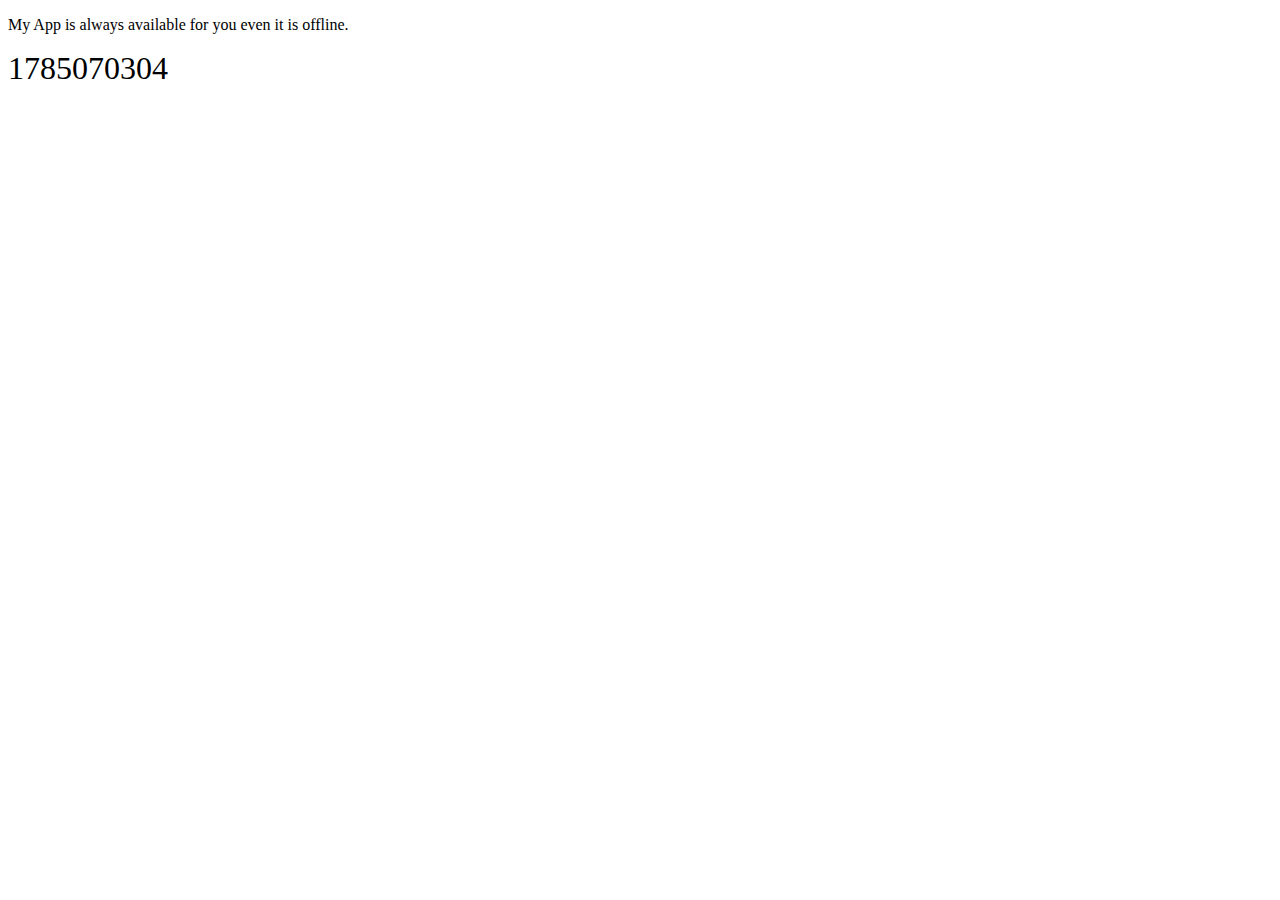
==== index.html @ d03bd78f "Update index.html" ====
<!DOCTYPE html>
<html lang="en">
<head>
    <meta charset="UTF-8">
    <meta name="viewport" content="width=device-width, initial-scale=1.0">
    <title>Document</title>
    <base href="/tespwa">
    <link rel="stylesheet" href="style.css" />
    <link rel="manifest" href="myapp.json" />
    <link rel="icon" href="logo.svg" />
</head>
<body>
    <p>My App is always available for you even it is offline.</p>
    <span id="timer"></span>
    <script src="app.js"></script>

    <!-- Register the app's service worker. -->
    <script>
        if ("serviceWorker" in navigator) {
            navigator.serviceWorker.register("sw.js");
        }
    </script>
  
</body>
</html>
---- style.css ----
#timer {
    font-size: 32px;
}
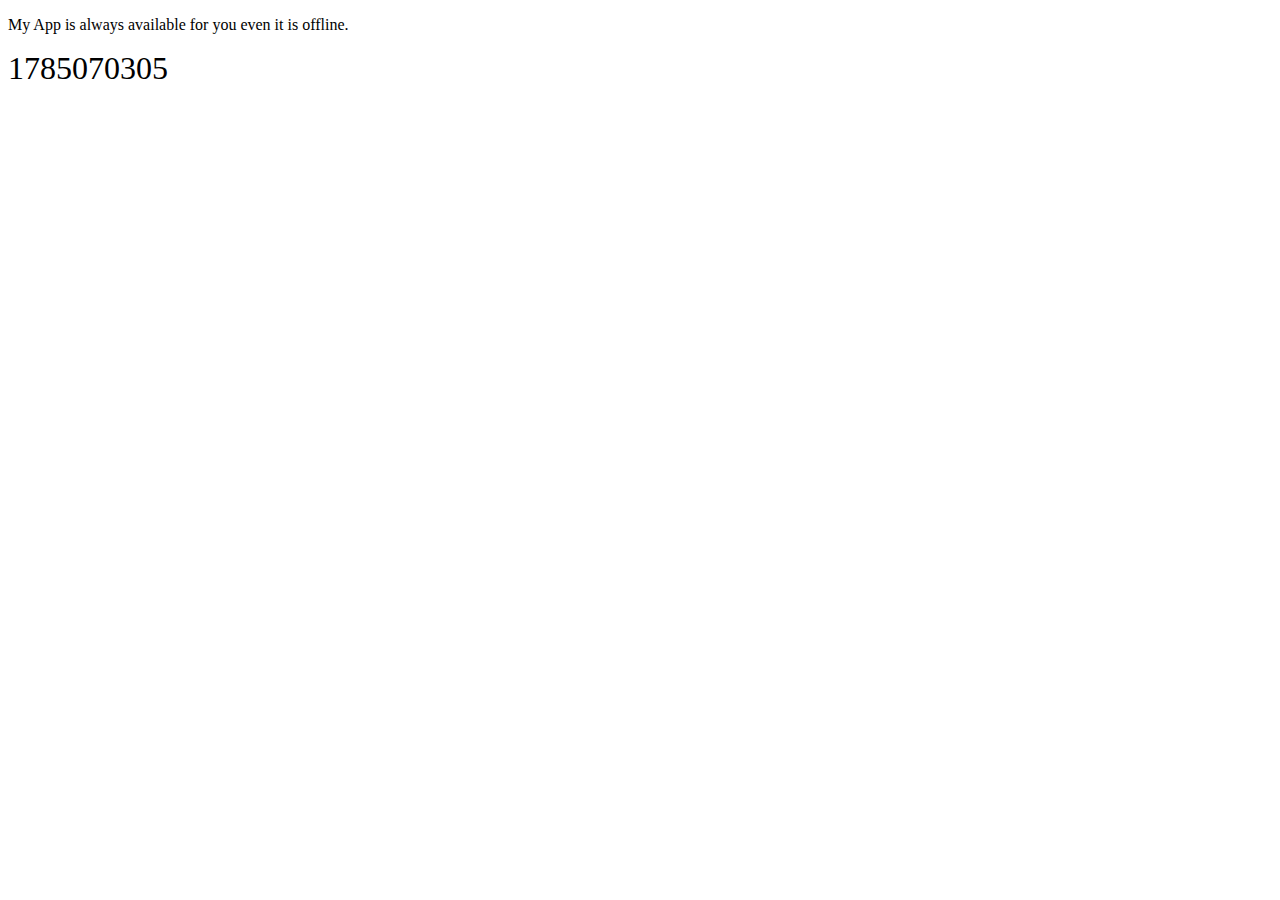
==== commit 8b91f965: "Update index.html" ====
--- a/index.html
+++ b/index.html
@@ -4,7 +4,6 @@
     <meta charset="UTF-8">
     <meta name="viewport" content="width=device-width, initial-scale=1.0">
     <title>Document</title>
-    <base href="/tespwa">
     <link rel="stylesheet" href="style.css" />
     <link rel="manifest" href="myapp.json" />
     <link rel="icon" href="logo.svg" />
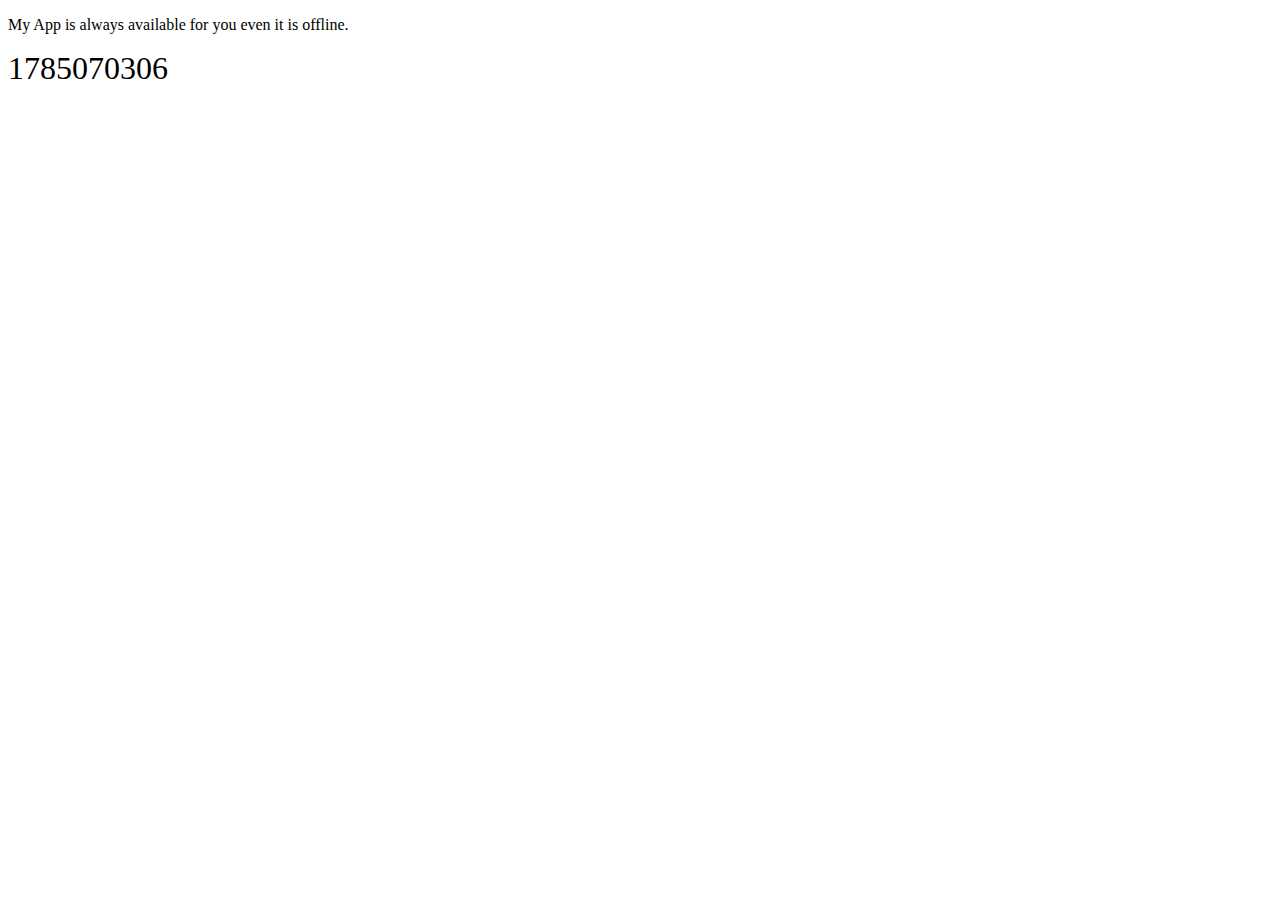
==== commit 3060e3fe: "Update index.html" ====
--- a/index.html
+++ b/index.html
@@ -16,7 +16,7 @@
     <!-- Register the app's service worker. -->
     <script>
         if ("serviceWorker" in navigator) {
-            navigator.serviceWorker.register("sw.js");
+            navigator.serviceWorker.register("sw.js", {scope: '/tespwa/'});
         }
     </script>
   
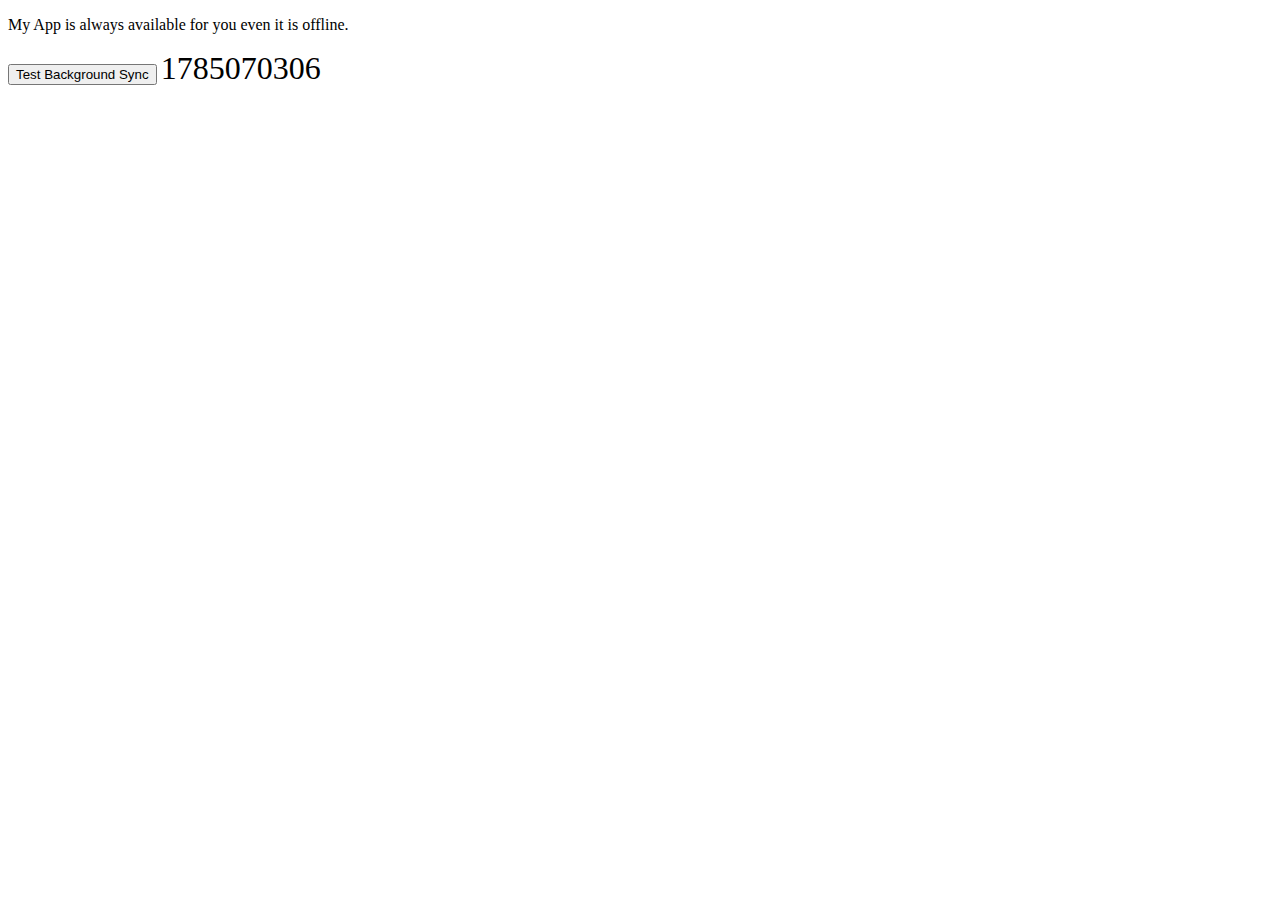
==== commit 13c521e8: "Update index.html" ====
--- a/index.html
+++ b/index.html
@@ -9,7 +9,9 @@
     <link rel="icon" href="logo.svg" />
 </head>
 <body>
+    <div id="offlineMessage" style="display:none;color:red;">Offline, but you can continue working</div>
     <p>My App is always available for you even it is offline.</p>
+    <button onclick="registerSync()">Test Background Sync</button>
     <span id="timer"></span>
     <script src="app.js"></script>
 
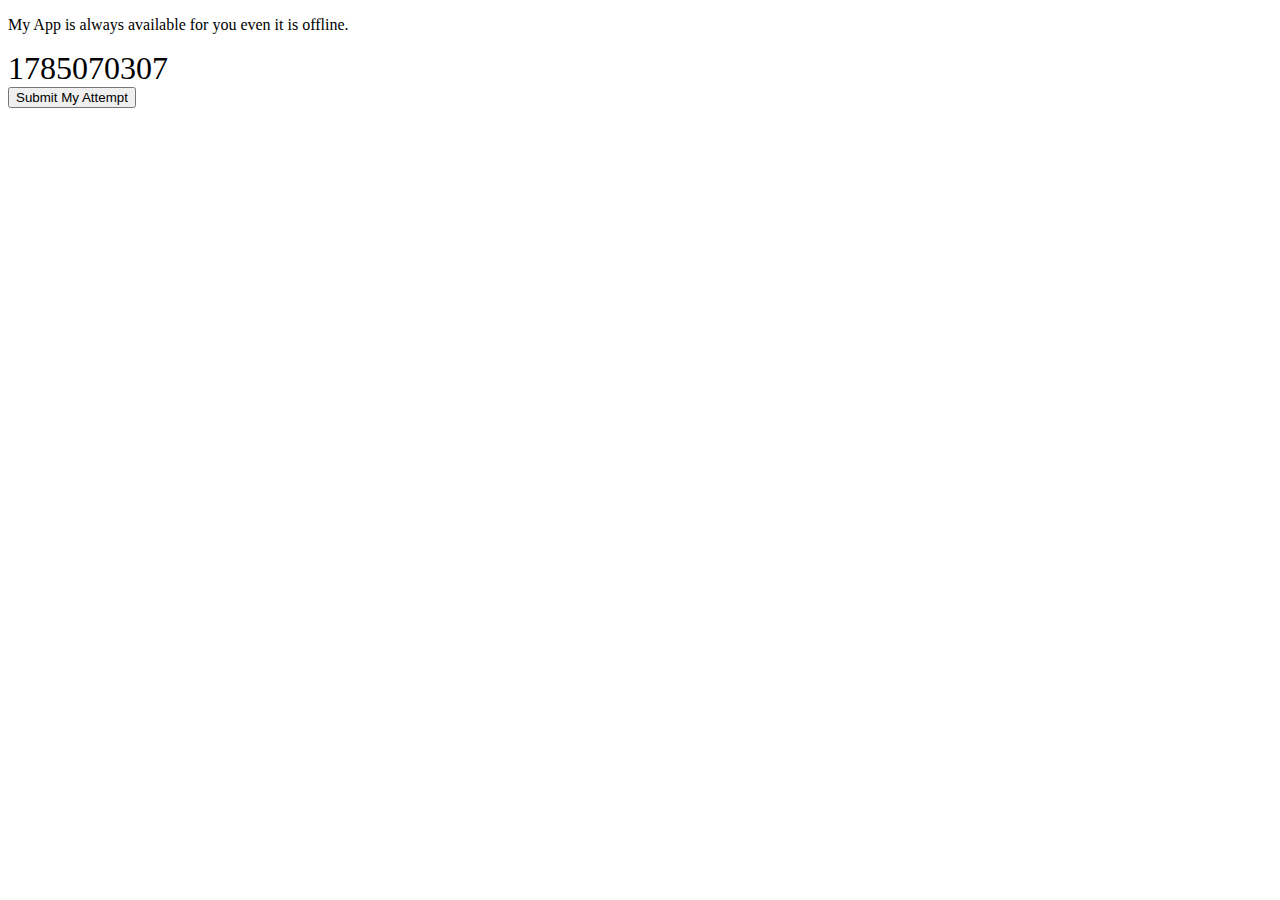
==== commit 36858a17: "Update index.html" ====
--- a/index.html
+++ b/index.html
@@ -11,8 +11,10 @@
 <body>
     <div id="offlineMessage" style="display:none;color:red;">Offline, but you can continue working</div>
     <p>My App is always available for you even it is offline.</p>
-    <button onclick="registerSync()">Test Background Sync</button>
     <span id="timer"></span>
+    <br>
+    <button onclick="registerPeriodicSync()">Submit My Attempt</button>
+    
     <script src="app.js"></script>
 
     <!-- Register the app's service worker. -->
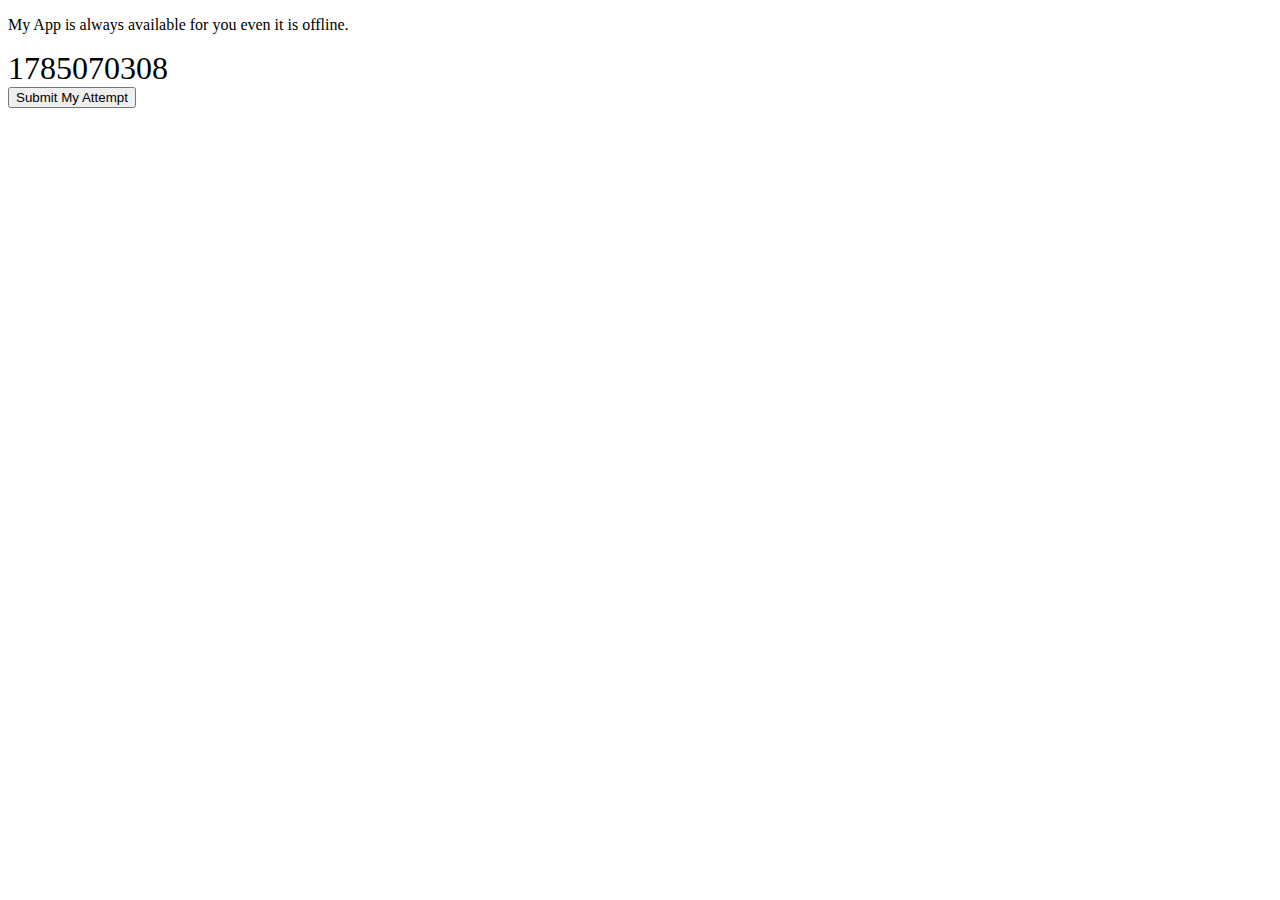
==== commit 23873033: "Update index.html" ====
--- a/index.html
+++ b/index.html
@@ -13,7 +13,7 @@
     <p>My App is always available for you even it is offline.</p>
     <span id="timer"></span>
     <br>
-    <button onclick="registerPeriodicSync()">Submit My Attempt</button>
+    <button onclick="registerSync()">Submit My Attempt</button>
     
     <script src="app.js"></script>
 
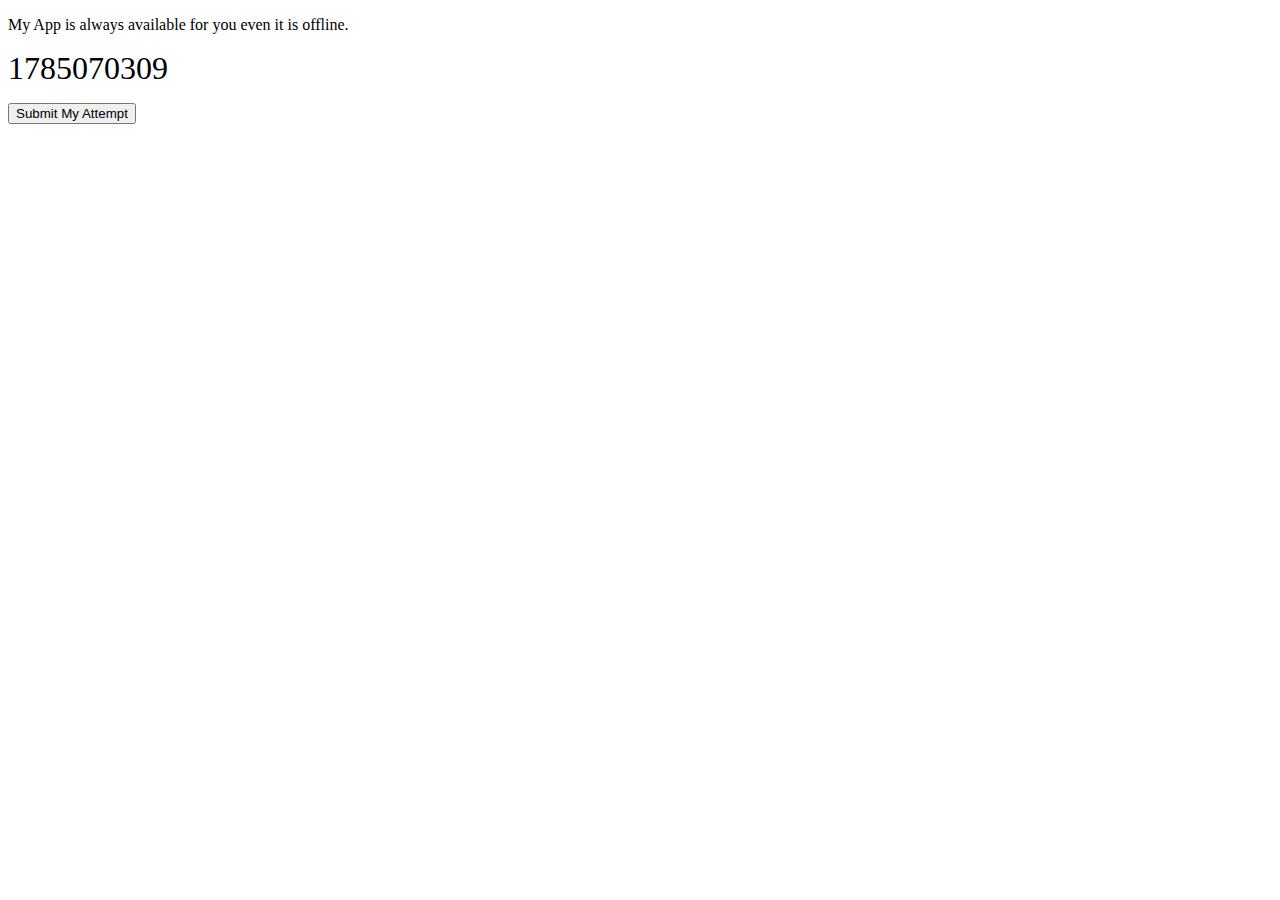
==== commit 7a018db5: "Update index.html" ====
--- a/index.html
+++ b/index.html
@@ -12,9 +12,10 @@
     <div id="offlineMessage" style="display:none;color:red;">Offline, but you can continue working</div>
     <p>My App is always available for you even it is offline.</p>
     <span id="timer"></span>
-    <br>
-    <button onclick="registerSync()">Submit My Attempt</button>
-    
+    <p>
+        <button onclick="registerSync()">Submit My Attempt</button>
+        <span id="sendingInfo"></span>
+    </p>
     <script src="app.js"></script>
 
     <!-- Register the app's service worker. -->
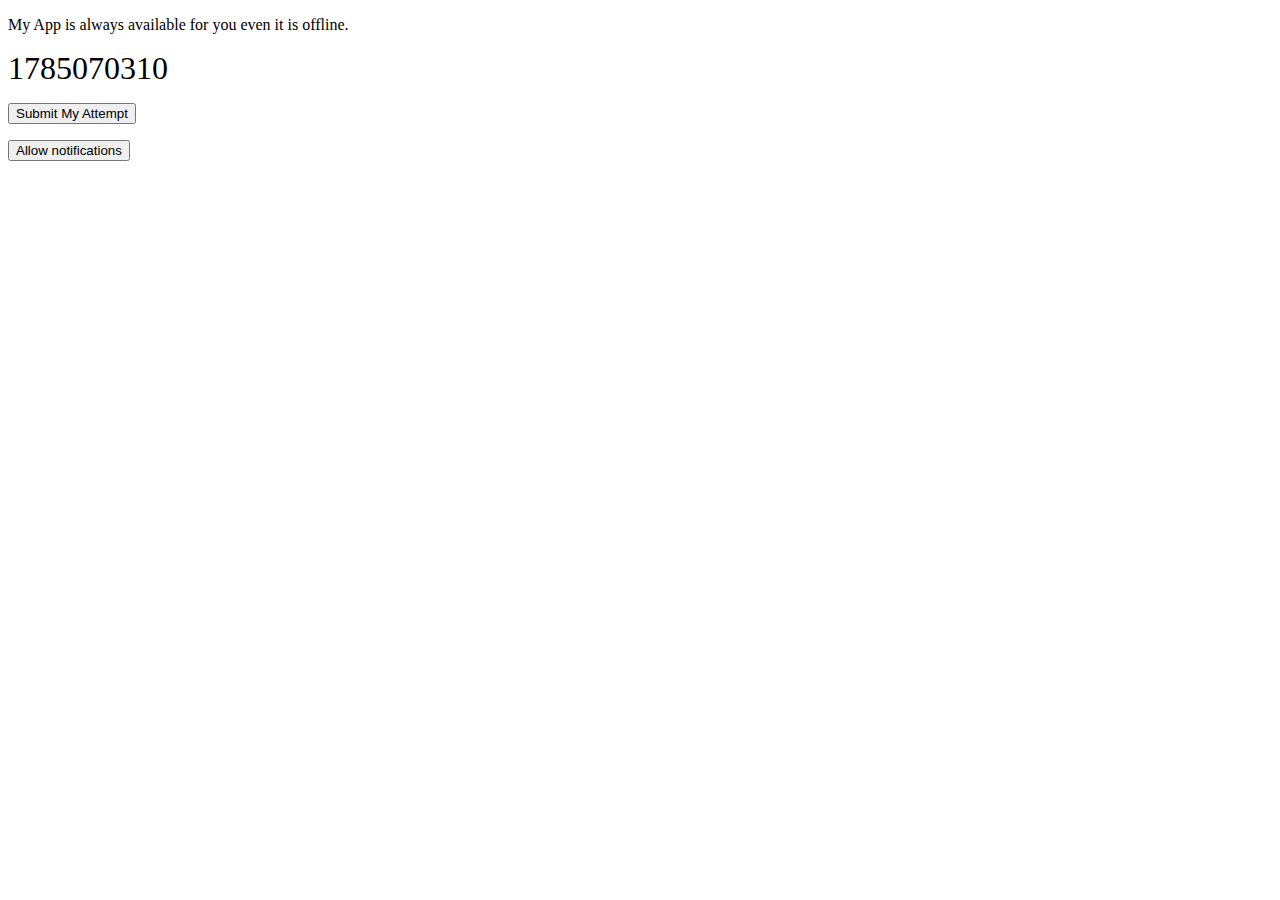
==== commit dd2dfb11: "Update index.html" ====
--- a/index.html
+++ b/index.html
@@ -16,7 +16,10 @@
         <button onclick="registerSync()">Submit My Attempt</button>
         <span id="sendingInfo"></span>
     </p>
+    <p><button id="notifications">Allow notifications</button></p>
     <script src="app.js"></script>
+
+    
 
     <!-- Register the app's service worker. -->
     <script>
